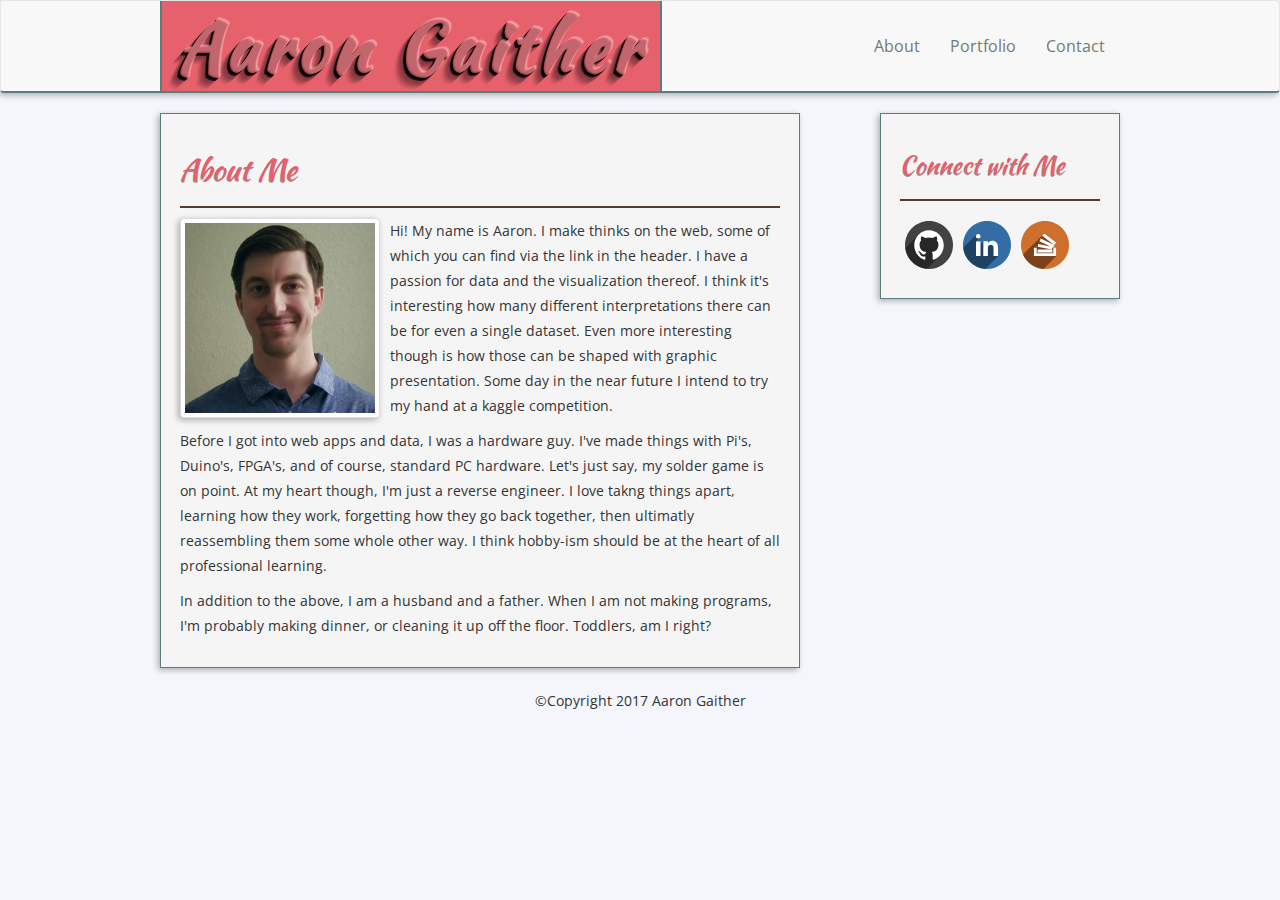
==== index.html @ ce2b9937 "initial commit" ====
<!DOCTYPE html>
<html lang="en-us">
<head>
	<meta charset="UTF-8">
	<meta name="viewport" content="width=device-width, initial-scale=1">
	<title>About Me - Aaron Gaither</title>
	<link rel="stylesheet" type="text/css" href="https://maxcdn.bootstrapcdn.com/bootstrap/3.3.7/css/bootstrap.min.css">
	<link rel="stylesheet" type="text/css" href="assets/css/bootstrap-custom.css">
	<link href="https://fonts.googleapis.com/css?family=Kaushan+Script|Open+Sans" rel="stylesheet">
</head>
<body>
	<header class="navbar navbar-default">
		<div class="container">
			<a class="navbar-brand shadow" href="#">Aaron Gaither</a>
			<nav>
				<ul class="nav navbar-nav navbar-right">
					<li><a href="">About</a></li>
					<li><a href="portfolio.html">Portfolio</a></li>
					<li><a href="contact.html">Contact</a></li>
				</ul>
			</nav>
		</div>
	</header>
	<div class="container">
		<div class="row">
			<section class="col-sm-8 well">
				<header>
					<h2 class="shadow-small">About Me</h2>
				</header>
				<article>
					<img  class="img-thumbnail pull-left" src="assets/images/profile-pic.jpg" height="200" width="200" alt="Aaron"/>
					<p>Hi! My name is Aaron. I make thinks on the web, some of which you can find via the link in the header. I have a passion for data and the visualization thereof. I think it's interesting how many different interpretations there can be for even a single dataset. Even more interesting though is how those can be shaped with graphic presentation. Some day in the near future I intend to try my hand at a kaggle competition.</p>
					<p>Before I got into web apps and data, I was a hardware guy. I've made things with Pi's, Duino's, FPGA's, and of course, standard PC hardware. Let's just say, my solder game is on point. At my heart though, I'm just a reverse engineer. I love takng things apart, learning how they work, forgetting how they go back together, then ultimatly reassembling them some whole other way. I think hobby-ism should be at the heart of all professional learning.</p>
					<p>In addition to the above, I am a husband and a father. When I am not making programs, I'm probably making dinner, or cleaning it up off the floor. Toddlers, am I right?</p>
				</article>
			</section>
			<aside class="col-sm-3 well col-sm-offset-1">
				<header>
					<h3 class="shadow-small">Connect with Me</h3>
				</header>
				<ul class="nav nav-justified">
					<li><a href="https://github.com/aarongaither" target="_blank"><img src="assets/images/github_shadow.svg" alt="GitHub"/></a></li>
					<li><a href="https://www.linkedin.com/in/aaron-gaither/" target="_blank"><img src="assets/images/linkedin_shadow.svg" alt="LinkedIn"/></a></li>
					<li><a href="http://stackoverflow.com/users/7560301/aaron-gaither" target="_blank"><img src="assets/images/so_shadow.svg" alt="StackOverflow"/></a></li>
				</ul>
			</aside>
		</div>
	</div>
	<footer class="footer ">
		<div class="container">
			<p class="text-center">&copy;Copyright 2017 Aaron Gaither</p>
		</div>
	</footer>
	<script src="https://ajax.googleapis.com/ajax/libs/jquery/1.11.3/jquery.min.js"></script>
	<script src="https://maxcdn.bootstrapcdn.com/bootstrap/3.3.7/js/bootstrap.min.js" integrity="sha384-Tc5IQib027qvyjSMfHjOMaLkfuWVxZxUPnCJA7l2mCWNIpG9mGCD8wGNIcPD7Txa" crossorigin="anonymous"></script>
</body>
</html>
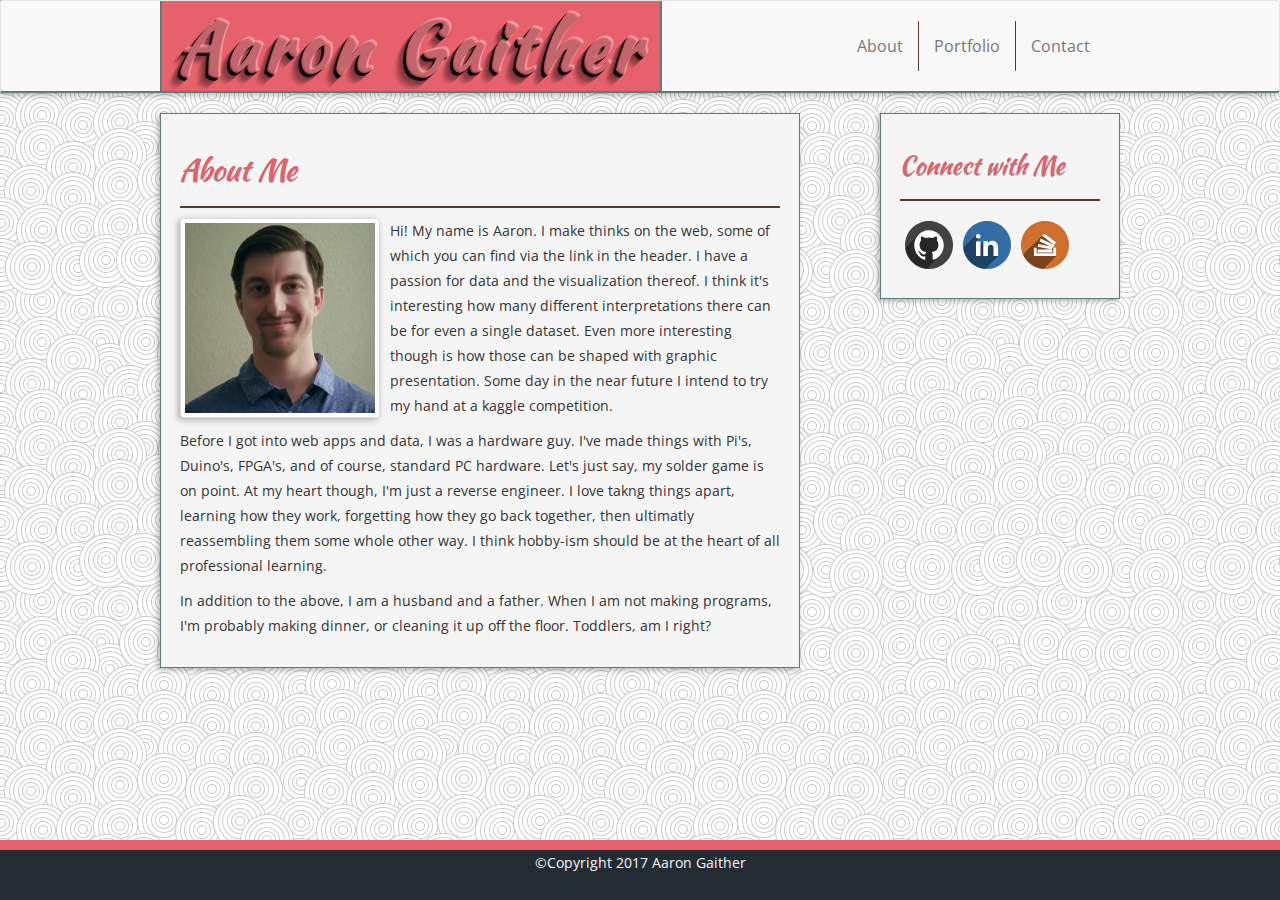
==== commit 04a43e55: "update all files for bootstrap" ====
--- a/index.html
+++ b/index.html
@@ -9,44 +9,44 @@
 	<link href="https://fonts.googleapis.com/css?family=Kaushan+Script|Open+Sans" rel="stylesheet">
 </head>
 <body>
-	<header class="navbar navbar-default">
-		<div class="container">
-			<a class="navbar-brand shadow" href="#">Aaron Gaither</a>
+	<header class="navbar navbar-default navbar-style">
+		<div class="container max-width">
+			<a class="navbar-brand logo shadow" href="index.html">Aaron Gaither</a>
 			<nav>
-				<ul class="nav navbar-nav navbar-right">
-					<li><a href="">About</a></li>
+				<ul class="nav navbar-nav navbar-right nav-style">
+					<li><a href="index.html">About</a></li>
 					<li><a href="portfolio.html">Portfolio</a></li>
 					<li><a href="contact.html">Contact</a></li>
 				</ul>
 			</nav>
 		</div>
 	</header>
-	<div class="container">
+	<div class="container max-width">
 		<div class="row">
-			<section class="col-sm-8 well">
+			<section class="col-sm-8 well content">
 				<header>
 					<h2 class="shadow-small">About Me</h2>
 				</header>
 				<article>
-					<img  class="img-thumbnail pull-left" src="assets/images/profile-pic.jpg" height="200" width="200" alt="Aaron"/>
+					<img  class="img-thumbnail img-responsive pull-left profile-pic" src="assets/images/profile-pic.jpg" height="200" width="200" alt="Aaron"/>
 					<p>Hi! My name is Aaron. I make thinks on the web, some of which you can find via the link in the header. I have a passion for data and the visualization thereof. I think it's interesting how many different interpretations there can be for even a single dataset. Even more interesting though is how those can be shaped with graphic presentation. Some day in the near future I intend to try my hand at a kaggle competition.</p>
 					<p>Before I got into web apps and data, I was a hardware guy. I've made things with Pi's, Duino's, FPGA's, and of course, standard PC hardware. Let's just say, my solder game is on point. At my heart though, I'm just a reverse engineer. I love takng things apart, learning how they work, forgetting how they go back together, then ultimatly reassembling them some whole other way. I think hobby-ism should be at the heart of all professional learning.</p>
 					<p>In addition to the above, I am a husband and a father. When I am not making programs, I'm probably making dinner, or cleaning it up off the floor. Toddlers, am I right?</p>
 				</article>
 			</section>
-			<aside class="col-sm-3 well col-sm-offset-1">
+			<aside class="col-sm-3 well content col-sm-offset-1">
 				<header>
 					<h3 class="shadow-small">Connect with Me</h3>
 				</header>
-				<ul class="nav nav-justified">
-					<li><a href="https://github.com/aarongaither" target="_blank"><img src="assets/images/github_shadow.svg" alt="GitHub"/></a></li>
-					<li><a href="https://www.linkedin.com/in/aaron-gaither/" target="_blank"><img src="assets/images/linkedin_shadow.svg" alt="LinkedIn"/></a></li>
-					<li><a href="http://stackoverflow.com/users/7560301/aaron-gaither" target="_blank"><img src="assets/images/so_shadow.svg" alt="StackOverflow"/></a></li>
+				<ul class="nav nav-pills nav-justified">
+					<li class="nav-social"><a class="social-link" href="https://github.com/aarongaither" target="_blank"><img src="assets/images/github_shadow.svg" alt="GitHub"/></a></li>
+					<li class="nav-social"><a class="social-link" href="https://www.linkedin.com/in/aaron-gaither/" target="_blank"><img src="assets/images/linkedin_shadow.svg" alt="LinkedIn"/></a></li>
+					<li class="nav-social"><a class="social-link" href="http://stackoverflow.com/users/7560301/aaron-gaither" target="_blank"><img src="assets/images/so_shadow.svg" alt="StackOverflow"/></a></li>
 				</ul>
 			</aside>
 		</div>
 	</div>
-	<footer class="footer ">
+	<footer>
 		<div class="container">
 			<p class="text-center">&copy;Copyright 2017 Aaron Gaither</p>
 		</div>
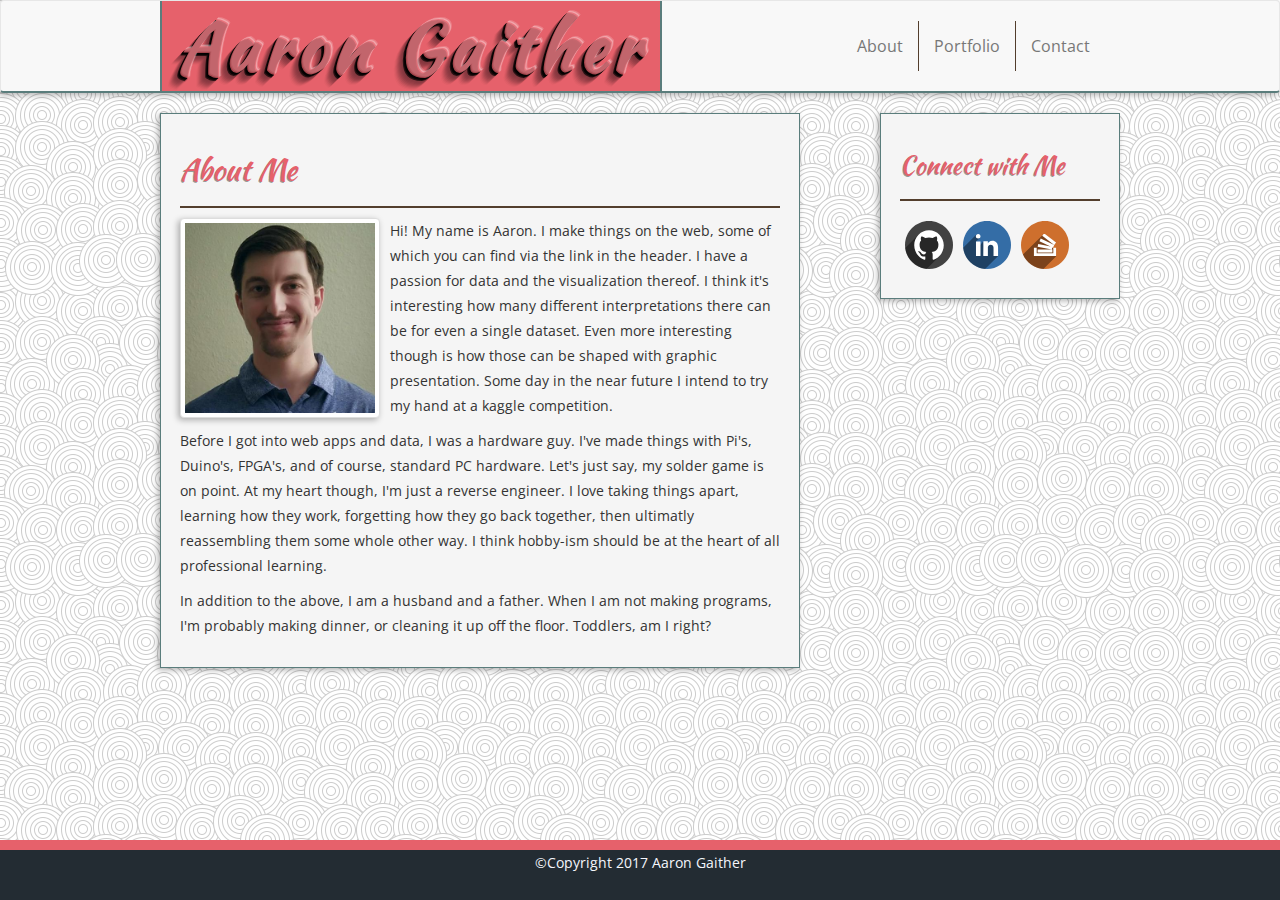
==== commit bd2fea12: "fix typos in About Me" ====
--- a/index.html
+++ b/index.html
@@ -29,8 +29,8 @@
 				</header>
 				<article>
 					<img  class="img-thumbnail img-responsive pull-left profile-pic" src="assets/images/profile-pic.jpg" height="200" width="200" alt="Aaron"/>
-					<p>Hi! My name is Aaron. I make thinks on the web, some of which you can find via the link in the header. I have a passion for data and the visualization thereof. I think it's interesting how many different interpretations there can be for even a single dataset. Even more interesting though is how those can be shaped with graphic presentation. Some day in the near future I intend to try my hand at a kaggle competition.</p>
-					<p>Before I got into web apps and data, I was a hardware guy. I've made things with Pi's, Duino's, FPGA's, and of course, standard PC hardware. Let's just say, my solder game is on point. At my heart though, I'm just a reverse engineer. I love takng things apart, learning how they work, forgetting how they go back together, then ultimatly reassembling them some whole other way. I think hobby-ism should be at the heart of all professional learning.</p>
+					<p>Hi! My name is Aaron. I make things on the web, some of which you can find via the link in the header. I have a passion for data and the visualization thereof. I think it's interesting how many different interpretations there can be for even a single dataset. Even more interesting though is how those can be shaped with graphic presentation. Some day in the near future I intend to try my hand at a kaggle competition.</p>
+					<p>Before I got into web apps and data, I was a hardware guy. I've made things with Pi's, Duino's, FPGA's, and of course, standard PC hardware. Let's just say, my solder game is on point. At my heart though, I'm just a reverse engineer. I love taking things apart, learning how they work, forgetting how they go back together, then ultimatly reassembling them some whole other way. I think hobby-ism should be at the heart of all professional learning.</p>
 					<p>In addition to the above, I am a husband and a father. When I am not making programs, I'm probably making dinner, or cleaning it up off the floor. Toddlers, am I right?</p>
 				</article>
 			</section>
